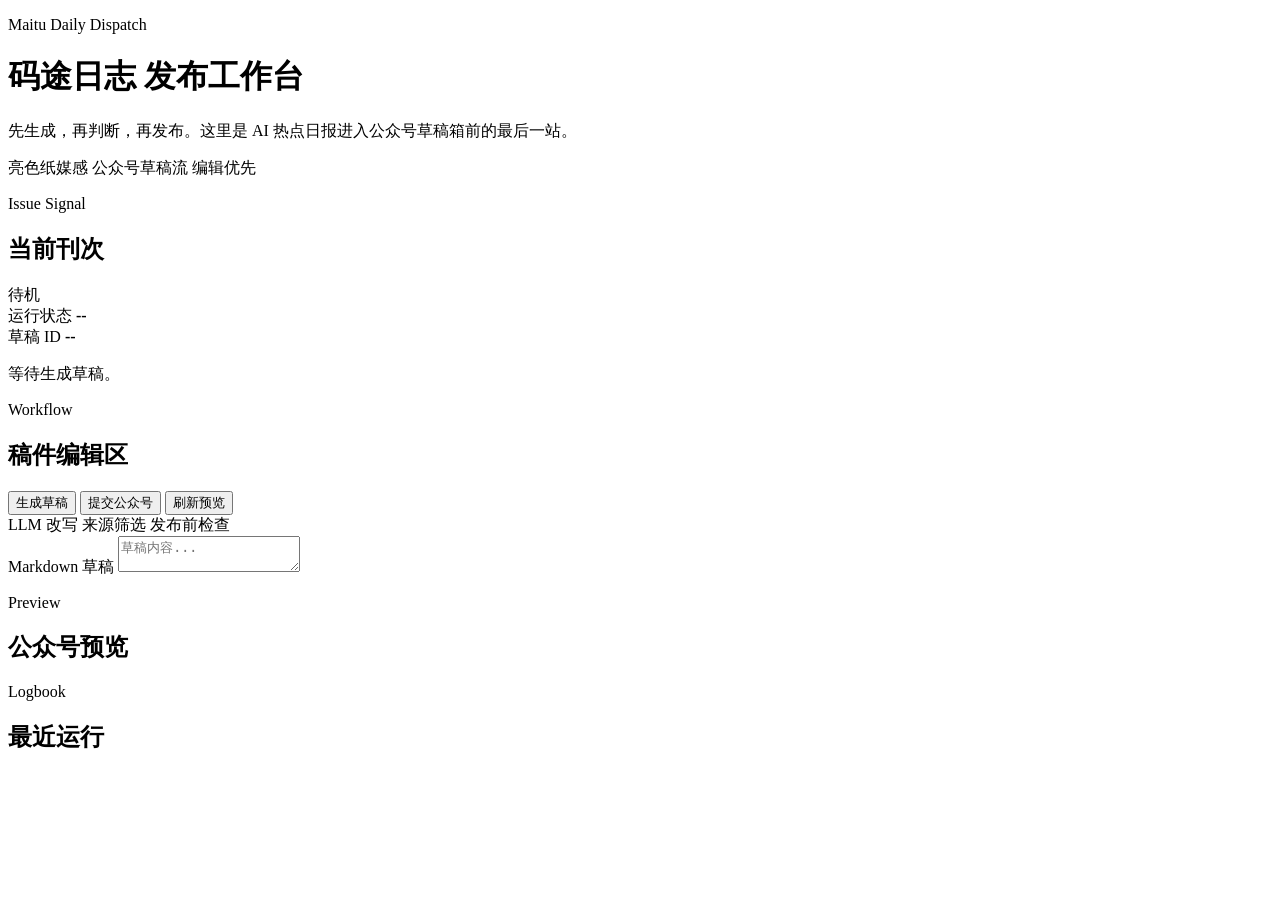
==== ai_digest/webapp/templates/index.html @ b77310d9 "Initial import of ai_digest" ====
<!doctype html>
<html lang="zh-CN">
  <head>
    <meta charset="utf-8" />
    <meta name="viewport" content="width=device-width, initial-scale=1" />
    <title>码途日志 发布工作台</title>
    <link rel="stylesheet" href="/static/styles.css" />
  </head>
  <body>
    <div class="page-shell">
      <header class="issue-deck">
        <div class="deck-copy">
          <p class="deck-kicker">Maitu Daily Dispatch</p>
          <h1>码途日志 发布工作台</h1>
          <p class="deck-summary">
            先生成，再判断，再发布。这里是 AI 热点日报进入公众号草稿箱前的最后一站。
          </p>
          <div class="deck-tags">
            <span class="deck-tag">亮色纸媒感</span>
            <span class="deck-tag">公众号草稿流</span>
            <span class="deck-tag">编辑优先</span>
          </div>
        </div>
        <aside class="signal-board">
          <div class="signal-head">
            <div>
              <p class="signal-label">Issue Signal</p>
              <h2>当前刊次</h2>
            </div>
            <span id="status-badge" class="status-badge">待机</span>
          </div>
          <div class="signal-metrics">
            <div class="metric-card">
              <span class="metric-label">运行状态</span>
              <strong id="status-text">--</strong>
            </div>
            <div class="metric-card">
              <span class="metric-label">草稿 ID</span>
              <strong id="draft-id">--</strong>
            </div>
          </div>
          <p id="status-detail" class="status-detail">等待生成草稿。</p>
        </aside>
      </header>

      <main class="workspace-grid">
        <section class="editor-panel panel-card">
          <div class="panel-head">
            <div>
              <p class="panel-kicker">Workflow</p>
              <h2>稿件编辑区</h2>
            </div>
            <div class="action-row">
              <button id="run" class="action-button primary">生成草稿</button>
              <button id="publish" class="action-button">提交公众号</button>
              <button id="refresh" class="action-button ghost">刷新预览</button>
            </div>
          </div>

          <div class="editor-toolbar">
            <span class="tool-chip">LLM 改写</span>
            <span class="tool-chip">来源筛选</span>
            <span class="tool-chip">发布前检查</span>
          </div>

          <div class="editor-frame">
            <label class="panel-label" for="markdown">Markdown 草稿</label>
            <textarea id="markdown" placeholder="草稿内容..."></textarea>
          </div>
        </section>

        <aside class="preview-panel panel-card">
          <div class="panel-head side-head">
            <div>
              <p class="panel-kicker">Preview</p>
              <h2>公众号预览</h2>
            </div>
          </div>
          <div class="preview-frame">
            <div id="preview" class="preview-body"></div>
          </div>
        </aside>

        <section class="history-panel panel-card">
          <div class="panel-head side-head">
            <div>
              <p class="panel-kicker">Logbook</p>
              <h2>最近运行</h2>
            </div>
          </div>
          <ul id="history" class="history-list"></ul>
        </section>
      </main>
    </div>

    <script src="/static/app.js"></script>
  </body>
</html>
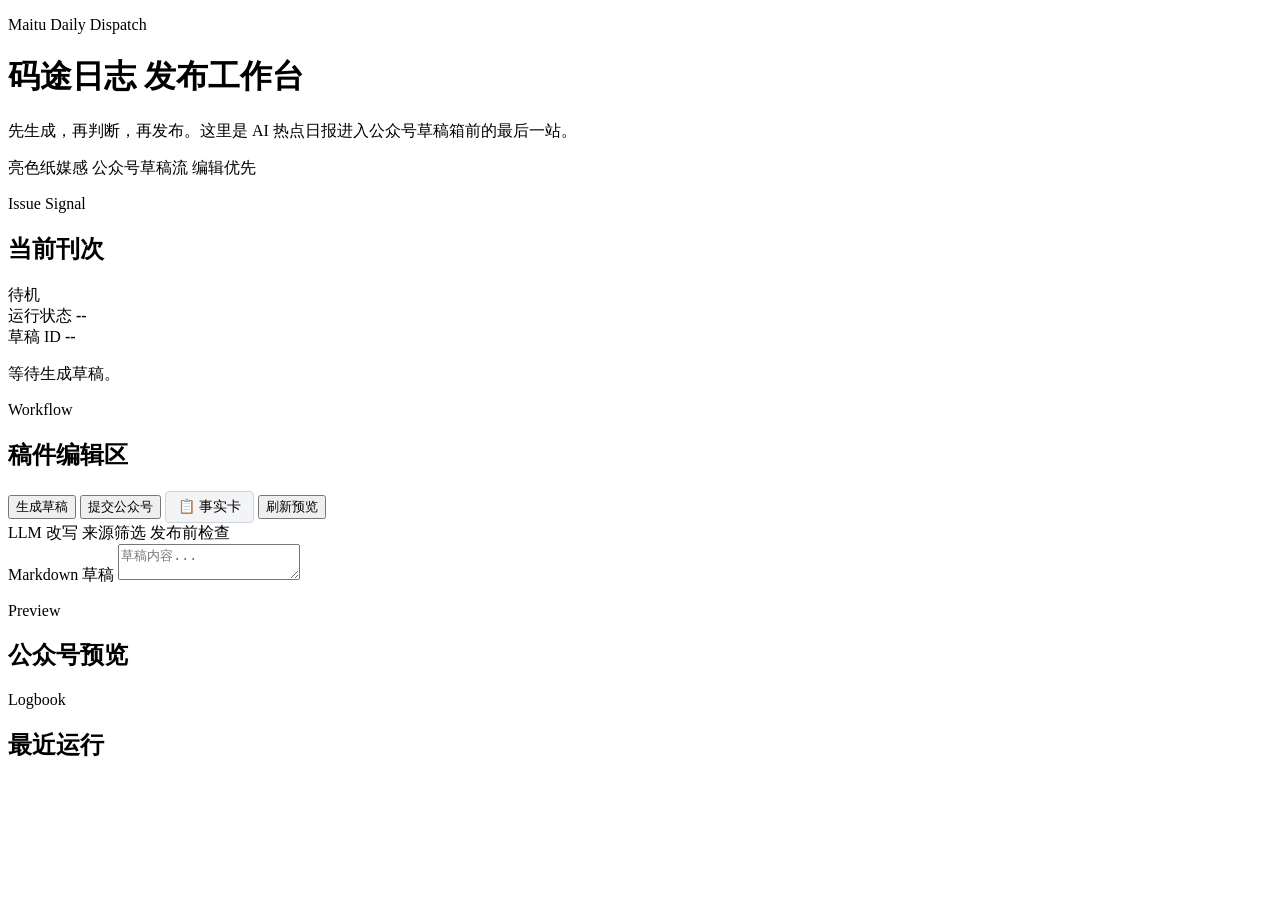
==== commit d426e4a0: "feat: add fact-card panel UI in webapp" ====
--- a/ai_digest/webapp/templates/index.html
+++ b/ai_digest/webapp/templates/index.html
@@ -53,7 +53,20 @@
             <div class="action-row">
               <button id="run" class="action-button primary">生成草稿</button>
               <button id="publish" class="action-button">提交公众号</button>
+              <button id="fact-card-btn" title="事实卡" style="padding:6px 12px; background:#f3f4f6; border:1px solid #d1d5db; border-radius:4px; cursor:pointer; font-size:14px;">📋 事实卡</button>
               <button id="refresh" class="action-button ghost">刷新预览</button>
+            </div>
+          </div>
+
+          <div id="fact-card-panel" style="display:none; position:fixed; top:0; right:0; width:340px; height:100vh; background:white; box-shadow:-2px 0 8px rgba(0,0,0,0.1); z-index:200; overflow-y:auto; padding:16px; box-sizing:border-box;">
+            <div style="display:flex; justify-content:space-between; align-items:center; margin-bottom:12px;">
+              <h3 style="margin:0; font-size:16px;">事实卡</h3>
+              <button id="fact-card-close" style="background:none; border:none; font-size:18px; cursor:pointer;">&times;</button>
+            </div>
+            <div id="fact-card-content" style="font-size:13px; line-height:1.6;">
+              <p style="color:#666;">点击加载...</p>
+            </div>
+          </div>
             </div>
           </div>
 
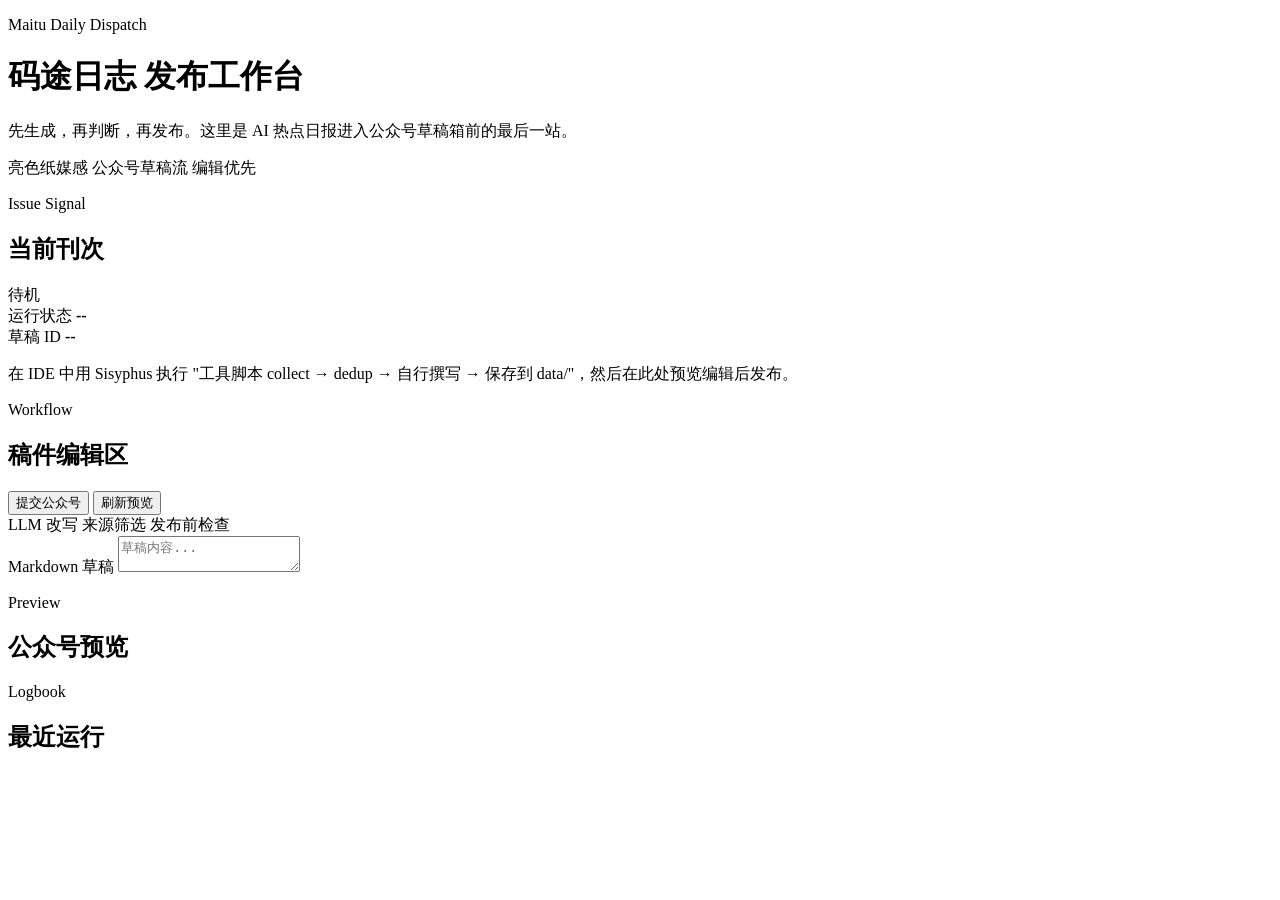
==== commit 09f6d16d: "refactor: strip pipeline/rule/LLM layers, replace with tool scripts + Sisyphus agent Delete 12 orche" ====
--- a/ai_digest/webapp/templates/index.html
+++ b/ai_digest/webapp/templates/index.html
@@ -39,7 +39,7 @@
               <strong id="draft-id">--</strong>
             </div>
           </div>
-          <p id="status-detail" class="status-detail">等待生成草稿。</p>
+          <p id="status-detail" class="status-detail">在 IDE 中用 Sisyphus 执行 "工具脚本 collect → dedup → 自行撰写 → 保存到 data/"，然后在此处预览编辑后发布。</p>
         </aside>
       </header>
 
@@ -51,9 +51,7 @@
               <h2>稿件编辑区</h2>
             </div>
             <div class="action-row">
-              <button id="run" class="action-button primary">生成草稿</button>
               <button id="publish" class="action-button">提交公众号</button>
-              <button id="fact-card-btn" title="事实卡" style="padding:6px 12px; background:#f3f4f6; border:1px solid #d1d5db; border-radius:4px; cursor:pointer; font-size:14px;">📋 事实卡</button>
               <button id="refresh" class="action-button ghost">刷新预览</button>
             </div>
           </div>
